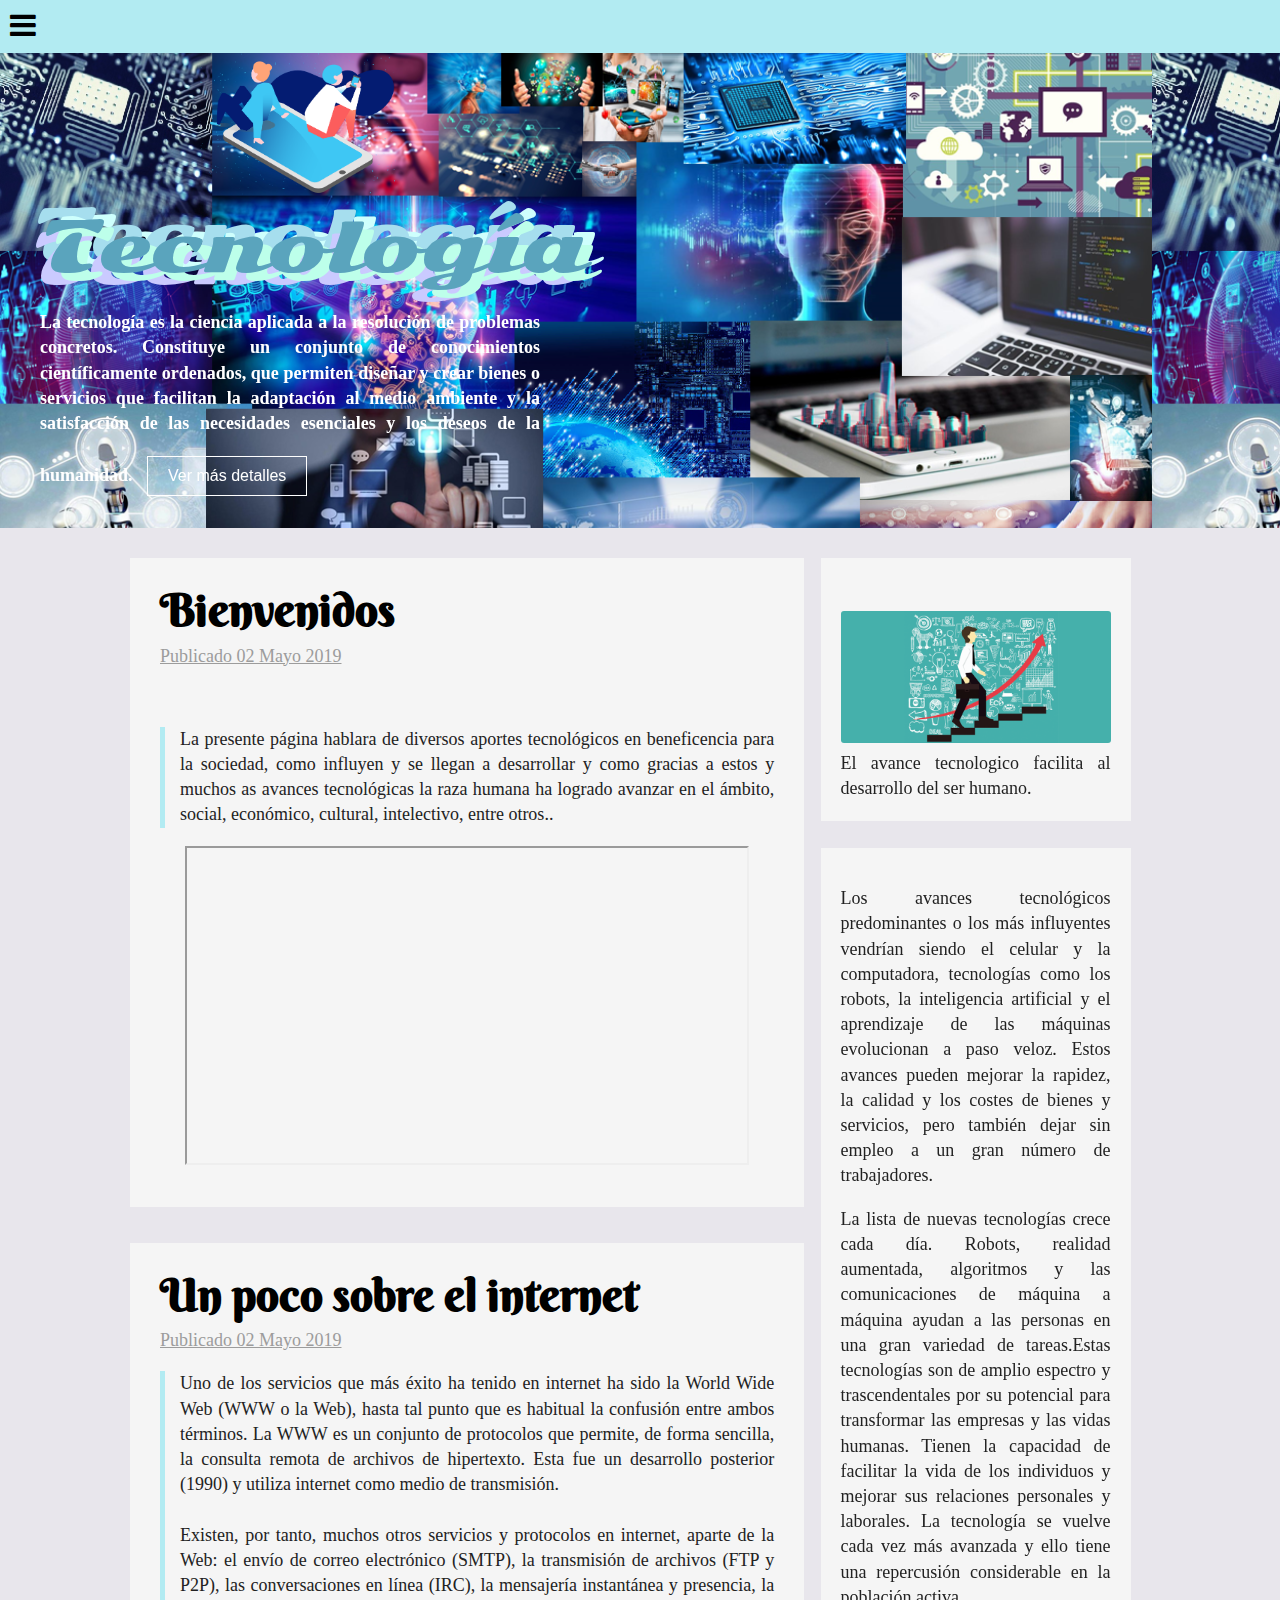
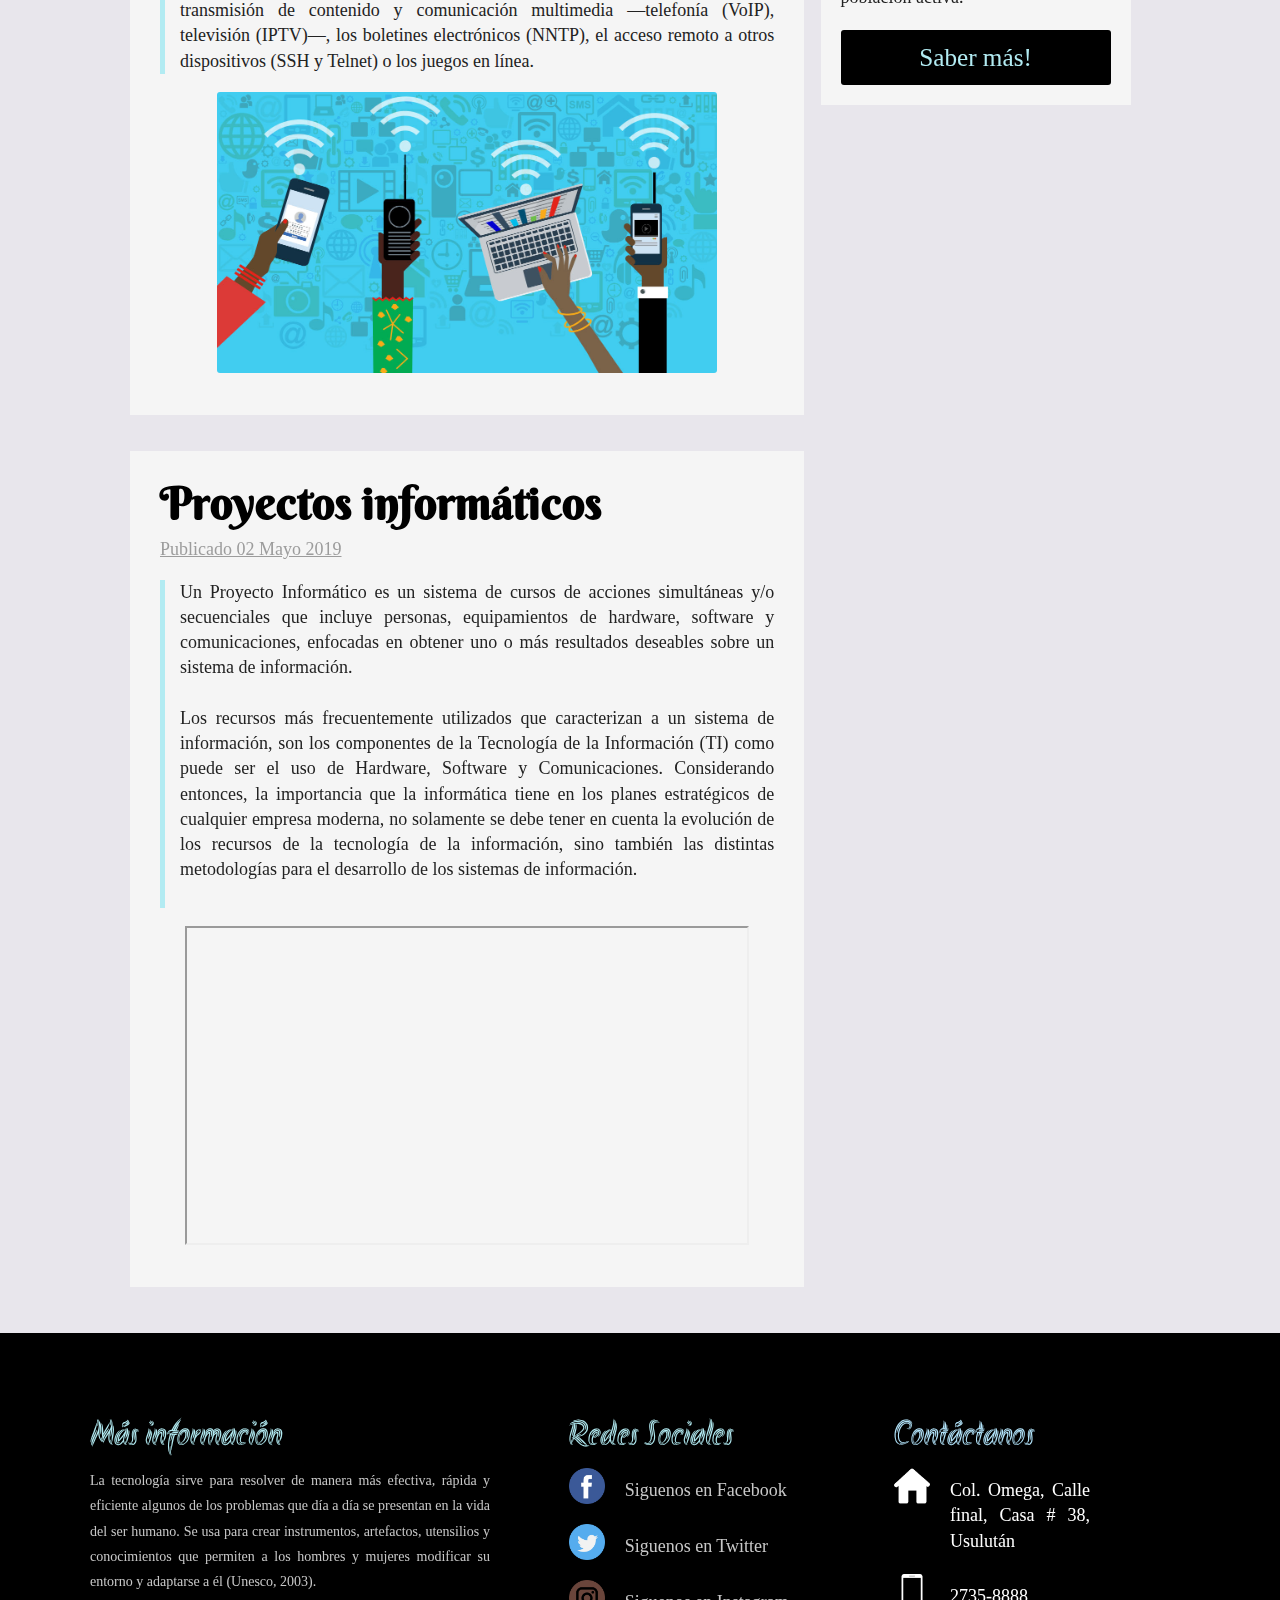
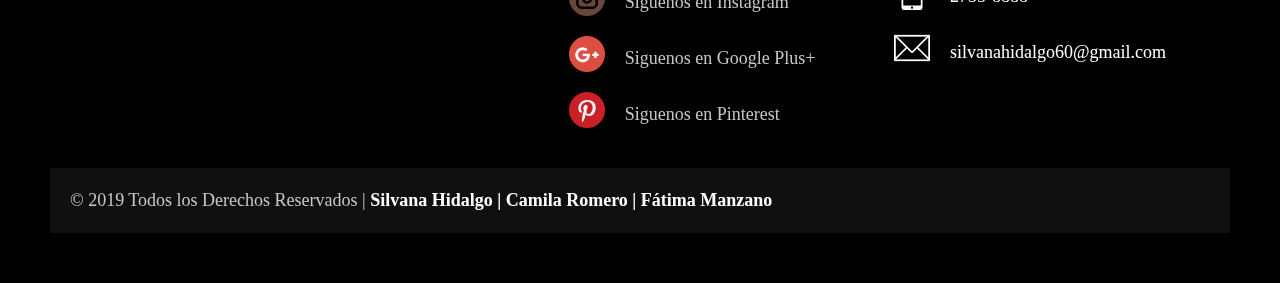
==== index.html @ 639b1bf5 "edutecnostudio" ====
<!DOCTYPE html>
<html lang="en">

<head>
    <meta charset="UTF-8"> 
    <title>Proyecto Web</title>
<link href="https://fonts.googleapis.com/css?family=Akronim" rel="stylesheet">
  
<link rel="stylesheet" href="https://use.fontawesome.com/releases/v5.7.2/css/all.css" integrity="sha384-fnmOCqbTlWIlj8LyTjo7mOUStjsKC4pOpQbqyi7RrhN7udi9RwhKkMHpvLbHG9Sr" crossorigin="anonymous">
    <link rel="stylesheet" href="css/estilo.css">
<link href="https://fonts.googleapis.com/css?family=Fredericka+the+Great|Lobster|Rye|Sonsie+One" rel="stylesheet">
     <meta name="viewport" content="width=device-width, user-scalable=no, initial-scale=0.3, maximum-scale=0.3, minimum-scale=0.3">
</head>

<link rel="stylesheet" href="css/font-awesome.css">

	<script src="js/jquery-3.2.1.js"></script>
	<script src="js/main.js"></script>

<body>
	<header>
		<span id="button-menu" class="fa fa-bars"></span>

		<nav class="navegacion">
			<ul class="menu">
				<!-- TITULAR -->
				<li class="title-menu">Todas las categorias</li>
				<!-- TITULAR -->

				<li><a href="#"><span class="fa fa-home icon-menu"></span>Inicio</a></li>

				<li class="item-submenu" menu="1">
					<a href="#"><span class="fas fa-lightbulb icon-menu"></span>Relevante</a>
					
					<ul class="submenu">
						<li class="title-menu"><span class="fas fa-lightbulb icon-menu"></span>Relevante</li>
						<li class="go-back">Atrás</li>

						<li><a href="relevante/relevante.html">El internet</a></li>
						<li><a href="slide/slide.html">Big Data</a></li>
						<li><a href="carrusel 3d/index.html">Más</a></li>
					</ul>
				</li>

				<li class="item-submenu" menu="2">
					<a href="#"><span class="fa fa-suitcase icon-menu"></span>Proyectos</a>
					<ul class="submenu">
						<li class="title-menu"><span class="fa fa-suitcase icon-menu"></span>Proyectos</li>
						<li class="go-back">Atrás</li>

						<li><a href="efecto hover/index.html">Gestión de proyectos</a></li>
						<li><a href="hover en imagenes/index.html">Más</a></li>
						
					</ul>
				</li>
              <li><a href="experiencia/experiencia.html"><span class="fas fa-fire icon-menu"></span>Experiencia</a></li>
				
            </ul>
	
                
		</nav>
	</header>
    <link href="https://fonts.googleapis.com/css?family=Pacifico" rel="stylesheet">
     
        
      <div class="container-portada">  
       <!--CAPA <div class="capa-gradient"></div> -->
        <div class="container-details"> 
            <div class="details">
               <div class="img"><img src="imagenes/Personas_y_tecnolog%C3%ADa,_dibujo.png" width="200" height="200"></div> 
                <div class="h2">Tecnología</div><br><br>
                <b>La tecnología es la ciencia aplicada a la resolución de problemas concretos. Constituye un conjunto de conocimientos científicamente ordenados, que permiten diseñar y crear bienes o servicios que facilitan la adaptación al medio ambiente y la satisfacción de las necesidades esenciales y los deseos de la humanidad.</b>
                <a href="https://es.wikipedia.org/wiki/Tecnolog%C3%ADa"> <button>Ver más detalles</button></a>
            </div>
        </div>
    </div>


    <div class="container">
        <div class="section">
            <div class="col span_2_of_3">
                <div class="blog-post">
                    <h1 class="blog-title"><link href="https://fonts.googleapis.com/css?family=Berkshire+Swash" rel="stylesheet">Bienvenidos</h1>
                    <h2 class="date">Publicado 02 Mayo 2019</h2>
                    <img src="img/laptop.jpg" alt="">
                    <p class="blog-content">La presente página hablara de diversos aportes tecnológicos en beneficencia para la sociedad, como influyen y se llegan a desarrollar y como gracias a estos y muchos as avances tecnológicas la raza humana ha logrado avanzar en el ámbito, social, económico, cultural, intelectivo, entre otros..</p>


              <center>
<iframe src="https://www.youtube.com/embed/sDHbYLQmDlo"
        width="560" height="315"></iframe></center>
                </div>
                
                <div class="blog-post">
                    <h1 class="blog-title">Un poco sobre el internet</h1>
                    <h2 class="date">Publicado 02 Mayo 2019</h2>
                    <p class="blog-content">Uno de los servicios que más éxito ha tenido en internet ha sido la World Wide Web (WWW o la Web), hasta tal punto que es habitual la confusión entre ambos términos. La WWW es un conjunto de protocolos que permite, de forma sencilla, la consulta remota de archivos de hipertexto. Esta fue un desarrollo posterior (1990) y utiliza internet como medio de transmisión.<br><br>

Existen, por tanto, muchos otros servicios y protocolos en internet, aparte de la Web: el envío de correo electrónico (SMTP), la transmisión de archivos (FTP y P2P), las conversaciones en línea (IRC), la mensajería instantánea y presencia, la transmisión de contenido y comunicación multimedia —telefonía (VoIP), televisión (IPTV)—, los boletines electrónicos (NNTP), el acceso remoto a otros dispositivos (SSH y Telnet) o los juegos en línea.</p>
              <center>
               <img src="imagenes/internet.jpg" width="500" height="350" alt="imagen"></center>
                </div>
                
                <div class="blog-post">
                    <h1 class="blog-title">Proyectos informáticos</h1>
                    <h2 class="date">Publicado 02 Mayo 2019</h2>
                    <p class="blog-content">Un Proyecto Informático es un sistema de cursos de acciones simultáneas y/o
secuenciales que incluye personas, equipamientos de hardware, software y
comunicaciones, enfocadas en obtener uno o más resultados deseables sobre
un sistema de información.<br><br>

Los recursos más frecuentemente utilizados que caracterizan a un sistema de
información, son los componentes de la Tecnología de la Información (TI)
como puede ser el uso de Hardware, Software y Comunicaciones.
Considerando entonces, la importancia que la informática tiene en los planes
estratégicos de cualquier empresa moderna, no solamente se debe tener en
cuenta la evolución de los recursos de la tecnología de la información, sino
también las distintas metodologías para el desarrollo de los sistemas de
                        información.<br><br></p>
                   <center><iframe src="https://www.youtube.com/embed/HxuAcrj8JJk" width="560" height="315"></iframe></center>
                </div>
                
            </div>

            <aside class="col span1_of_3">
                <div class="side-post">
                    <img src="img/info2.jpg" alt="">
                    <p class="side-content"><img src="imagenes/avance.png" width="300" height="300" alt="imagen"></p>
                    El avance tecnologico facilita al desarrollo del ser humano. 
                </div>

                <div class="side-post">
                   <p>Los avances tecnológicos predominantes o los más influyentes vendrían siendo el celular y la computadora, tecnologías como los robots, la inteligencia artificial y el aprendizaje de las máquinas evolucionan a paso veloz. Estos avances pueden mejorar la rapidez, la calidad y los costes de bienes y servicios, pero también dejar sin empleo a un gran número de trabajadores.</p>
                    <p>La lista de nuevas tecnologías crece cada día. Robots, realidad aumentada, algoritmos y las comunicaciones de máquina a máquina ayudan a las personas en una gran variedad de tareas.Estas tecnologías son de amplio espectro y trascendentales por su potencial para transformar las empresas y las vidas humanas. Tienen la capacidad de facilitar la vida de los individuos y mejorar sus relaciones personales y laborales. La tecnología se vuelve cada vez más avanzada y ello tiene una repercusión considerable en la población activa.</p>
                    <a href="https://www.idat.edu.pe/blog/12-avances-tecnologicos-revolucionaran-este-2018" class="button">Saber más!</a>
                    
                </div>
            </aside>

        </div>
    </div>

    <footer>
      
             <div class="container-footer-all">
        
            <div class="container-body">

                <div class="colum1">
                    <div class="f">Más información</div>

                    <p>La tecnología sirve para resolver de manera más efectiva, rápida y eficiente algunos de los problemas que día a día se presentan en la vida del ser humano. Se usa para crear instrumentos, artefactos, utensilios y conocimientos que permiten a los hombres y mujeres modificar su entorno y adaptarse a él (Unesco, 2003).</p>

                </div>

                <div class="colum2">

                    <div class="f">Redes Sociales</div>

                    <div class="row">
                        <img src="icon/facebook.png">
                       <label> <a href="https://www.facebook.com/">Siguenos en Facebook</a></label>
                    </div>
                    <div class="row">
                        <img src="icon/twitter.png">
                        <label> <a href="https://twitter.com/login?lang=es">Siguenos en Twitter</a></label>
                    </div>
                    <div class="row">
                        <img src="icon/instagram.png">
                        <label> <a href="https://www.instagram.com/">Siguenos en Instagram</a></label>
                    </div>
                    <div class="row">
                        <img src="icon/google-plus.png">
                        <label> <a href="https://aboutme.google.com/">Siguenos en Google Plus+</a></label>
                    </div>
                    <div class="row">
                        <img src="icon/pinterest.png">
                        <label> <a href="https://www.pinterest.es/">Siguenos en Pinterest</a></label>
                    </div>


                </div>

                <div class="colum3">

                    <div class="f">Contáctanos</div>

                    <div class="row2">
                        <img src="icon/house.png">
                        <label>Col. Omega, 
                        Calle final,
                        Casa # 38, Usulután</label>
                    </div>

                    <div class="row2">
                        <img src="icon/smartphone.png">
                        <label>2735-8888</label>
                    </div>

                    <div class="row2">
                        <img src="icon/contact.png">
                         <label>silvanahidalgo60@gmail.com</label>
                    </div>

                </div>

            </div>
        
        </div>
        
        <div class="container-footer">
               <div class="footer">
                    <div class="copyright">
                        © 2019 Todos los Derechos Reservados | <a href="">Silvana Hidalgo | Camila Romero | Fátima Manzano</a>
                    </div>

                   
                </div>

            </div>

    </footer>
   
   <script src="https://code.jquery.com/jquery-3.3.1.min.js"></script>
    <script src="js/script.js"></script>
</body>

</html>
---- css/estilo.css ----
@import url('https://fonts.googleapis.com/css?family=Oleo+Script');
@import url('https://fonts.googleapis.com/css?family=Berkshire+Swash');
@import url('https://fonts.googleapis.com/css?family=Fredericka+the+Great|Lobster|Rye|Sonsie+One');
@import url('https://fonts.googleapis.com/css?family=Akronim');

body{
    margin: 0;
    margin-top: 75px;
    padding: 0;
    font-size: 18px;
    line-height: 1.4em;
    color: #222;
    background:#E8E6EC;
    font-family: Century Gothic;
    text-align: justify;
}

img{
    max-width: 100%;
    height: auto;
    border-radius: 3px;
}
figcaption{
    font-family: 'Oleo Script', cursive;
    color: black;
    font-size: "300";
}

h1{
    font-family: 'Berkshire Swash', cursive;
    color: black;
}
a{
    text-decoration: none;
    color: inherit;
}

.section{
    clear: both;
    padding: 0;
    margin: 0;
}

.col{
    display: block;
    float: left;
    margin: 1% 0 1% 1.6%;
}

.col:first-child{
    margin-left: 0;
}

.span_3_of_3{
    width: 100%;
}

.span_2_of_3{
    width: 66.1%;
}

.span_1_of_3{
    width: 32.2%;
}

/*---------------------------------------Portada----------------------------------*/
.container-portada{     
    width: 100%; 
    height: 480px;
    margin-top: -27px;
    position:static;
    background-image: url(../imagenes/portada.png);   
    background-size: 90%; 
    animation: movimiento 20s infinite linear alternate;   
}
@keyframes movimiento{
    from{
        background-position: top right;
    }to{
        background-position: bottom left;
    }
}                                               

/*.capa-gradient{    
    width: 1350px;
    height: 700px;
    position: absolute;
    background: -webkit-linear-gradient(top, black, aqua); 
    opacity: 0.2;
    margin-top: 9px;
}
*/

.h1{
    font-family: 'Berkshire Swash', cursive;
    color: black;
    box-shadow:  aqua;
    font-size: 50px;
}
.h2{
   font-family: 'Lobster', cursive;
   font-family: 'Lobster', cursive;
   font-family: 'Sonsie One', cursive;
   font-size: 70px;
   margin-top: 30PX;

}

.h2{
     text-shadow: 10px 8px #BDFFEA, -10px 12px #CACAFF, -8px -12px #A6DEEE, 12px -5px #CEFFFD;
   color: #5AA4BD;
}

.img{
    margin-left: 160px;
}

.container-details{  
    width: 100%;
    max-width: 1200px;
    position: static;
    
    margin:auto;
}


.details{
    width: 100%;
    max-width: 500px;
    position: static;
    top: 75px;
    color: white;
}

.details h1{
    font-size: 40px;
    font-weight: 100;
    margin-left: 10px;
}

.details p{
    margin-top: 10px;
    font-size: 20px;
    font-weight: 100;
    margin-left: 10px;
}


.details button{
    padding: 10px 20px;
    font-size: 16px;
    background: none;
    border-style: none;
    border: 1px solid white;
    color: white;
    margin-top: 20px;
    transition: background 300ms;
    cursor: pointer;
    margin-left: 10px;
}

.details button:hover{
    background: white;
    color: black;
}
/*-----------------------------------Cierre de portada----------------------------*/
/*----------------------------------FOOTER----------------------------------------*/
footer{
    width: 100%;
    background: #202020;
    color: white;   
    
}

.container-footer-all{
    width: 100%;
    max-width: 1200px;
    margin: auto;
    padding: 40px;
}

.container-body{
    display: flex;
    justify-content: space-between;
}

.colum1{
    max-width: 400px;
}

.colum1 h1{
    font-size: 22px;
}

.colum1 p{
    font-size: 14px;
    color: #C7C7C7;
    margin-top: 20px;
}

.colum2{
    max-width: 400px;
    
}

.colum2 h1{
    font-size: 22px;
}

.row{
    margin-top: 20px;
    display: flex;
}

.row img{
    width: 36px;
    height: 36px;
}

.row label{
    margin-top: 10px;
    margin-left: 20px;
    color: #C7C7C7;
}

.colum3{
    max-width: 470px;
    color: white;
    margin-right: 100px;
    
}

.colum3 .f{
    font-size: 22px;
    color: #B3E5FC;
    font-size: 35px;
    
}

.row2{
    margin-top: 20px;
    display: flex;
}

.row2 img{
    width: 36px;
    height: 36px;
}

.row2 label{
    margin-top: 10px;
    margin-left: 20px;
    max-width: 140px;
}

.container-footer{
    width: 100%;  
    background: #101010;
}

.footer{
    max-width: 1200px;
    margin: auto;
    display: flex;
    justify-content: space-between;  
    padding: 20px;
}

.copyright{
    color: #C7C7C7;
}

.copyright a{
    text-decoration: none;
    color: white;
    font-weight: bold;
}

.information a{
    text-decoration: none;
    color: #C7C7C7;
}


@media screen and (max-width: 1100px){
    
    .container-body{
        flex-wrap: wrap;
    }
    
    .colum1{
        max-width: 100%;
    }
    
    .colum2,
    .colum3{
        margin-top: 40px;
    }
}

.f{
    font-family: 'Akronim', cursive;
    font-size: 35px;
}

/*----------------------------------CIERRE DE FOOTER------------------------------*/
header{
	position: fixed;
	width: 100%;
	top: 0;
	left: 0;
    
	padding: 10px;
	background: #B2EBF2;
}

header #button-menu{
	font-size: 30px;
	color:black;
	cursor: pointer;
}

.navegacion{
	position: absolute;
	top: 100%;
	left: 0;
	width: 0%;
	height: 100vh;
	background: BLACK;

}

.navegacion ul{
	width: 320px;
	height: 100%;
	background: black;
	list-style: none;
   
	position: absolute;
	top: 0;
	left: -500px;
   
	transition: left .3s;
}

.navegacion .menu li.title-menu{
	padding: 20px;
	background: #BDBDBD;
	color: #0097A7;
	text-align: center;
	font-size: 22px;
}

.navegacion .menu a{
	display: block;
	padding: 20px;
	border-bottom: 1.5px solid #B2EBF2;

	font-size: 22px;
	font-weight: 200;
	text-decoration: none;
	color: #B2EBF2;
}

.navegacion .menu a:hover{
	background: #798DA3;
	color: #fff;
}

.navegacion .menu li span.icon-menu{
	margin-right: 12px;
    color: #0097A7;
}

.navegacion .menu .item-submenu > a::after{
	font: normal normal normal 14px/1 FontAwesome;
  	font-size: inherit;
  	text-rendering: auto;
  	-webkit-font-smoothing: antialiased;
  	-moz-osx-font-smoothing: grayscale;
	content: '\f105';

	float: right;
	color: #B2EBF2;
}

/* Submenu ============*/

.navegacion .submenu li.title-menu{
	background: #fff;
	color: #B2EBF2;
}

.navegacion .submenu li.go-back{
	padding: 10px 20px;
	background: #B2EBF2;
  
	color: #fff;
	font-size: 18px;
    color: solid black;
	cursor: pointer;
}

.navegacion .submenu li.go-back::before{
	font: normal normal normal 14px/1 FontAwesome;
  	font-size: inherit;
  	text-rendering: auto;
  	-webkit-font-smoothing: antialiased;
  	-moz-osx-font-smoothing: grayscale;
	content: '\f0d9';
	margin-right: 10px;
}

@media screen and (max-width: 320px){
	.navegacion ul{
		width: 100%;
	}
}


/*Blog Publicaciones*/


.container{
    max-width: 1020px;
    margin: 0 auto;
    padding: 20px;
}

.blog-post{
    background: #F5F5F5;
    margin: 0 auto 2em auto;
    padding: 35px 30px;
}

.side-post{
    background: #F5F5F5;
    margin: 0 auto 1.5em auto;
    width: 15em;
    padding: 20px;
}

.blog-content{
    font-size: 1em;
    border-left: 5px solid #B2EBF2;
    padding-left: 15px;
    height: auto;
}

.side-content{
    font-size: .9em;
    margin-top: 8px;
    margin-bottom: 0;
}

.blog-title{
    font-weight: 500px;
    font-size: 2.5em;
    margin-top: 5px;
}

.date{
    font-size: 1em;
    font-weight: 400;
    color: #9c9c9c;
    margin-top: -10px;
    text-decoration: underline;
    text-decoration-color: currentColor;
}

.post-link{
    color: #95E9F5;
    font-style: italic;
    transition: all 0.4s;
}

.post-link:hover{
    text-decoration: underline;
    cursor: pointer;
}

/*Boton*/

.button{
    display: block;
    padding: 15px 20px;
    margin-top: .8em;
    background: black;
    text-align: center;
    color: #B2EBF2;
    font-size: 1.4em;
    border-radius: 3px;
    transition: all .4s ease-in;
}

.button:hover{
    background: white;
}

/*footer*/

footer{
    width: 100%;
    float: right;
    background: black;
    color: #B2EBF2;
    display: flex;
    flex-wrap: wrap;
    padding: 50px;
    box-sizing: border-box;
}

footer h1{
    margin: 20px auto;
    
}

footer p{
    margin: auto;
}

@media screen and (max-width: 56.25em){
    .col{
        margin: 1% 0 1% 0%;
    }
    
    .span_3_of_3,
    .span_2_of_3,
    .span_1_of_3{
        width: 100%;
    }
    
    .side-post{
        width: 42%;
        float: left;
        margin: -2% 0 1% 1.6%;
    }
}

@media screen and (max-width: 42.813em){
    .side-post{
        width: auto;
        padding: 15px;
        margin: -2% auto 8% auto;
    }
    
    .blog-title{
        font-size: 1.95em;
    }
    
    .date {
        font-size: .9em;
    }
}

/* @480px */

@media screen and (max-width: 30em){
    nav ul{
        max-height: 0;
    }
    
    .reveal{
        max-height: 19em;
    }
    
    nav ul .nav-item{
        box-sizing: border-box;
        width: 100%;
        padding: 15px;
    }
    
    .menu-bar{
        display: block;
    }
}

/* @380px */

@media screen and (max-width: 23.75em){
    .blog-content,
    .post-link{
        font-size: .9em;
    }
    
    .side-content{
        font-size: .8em;
    }
    
    .button{
        padding: 10px 15px;
    }
    
    .nav-item{
        font-size: 1.2em;
    }
}
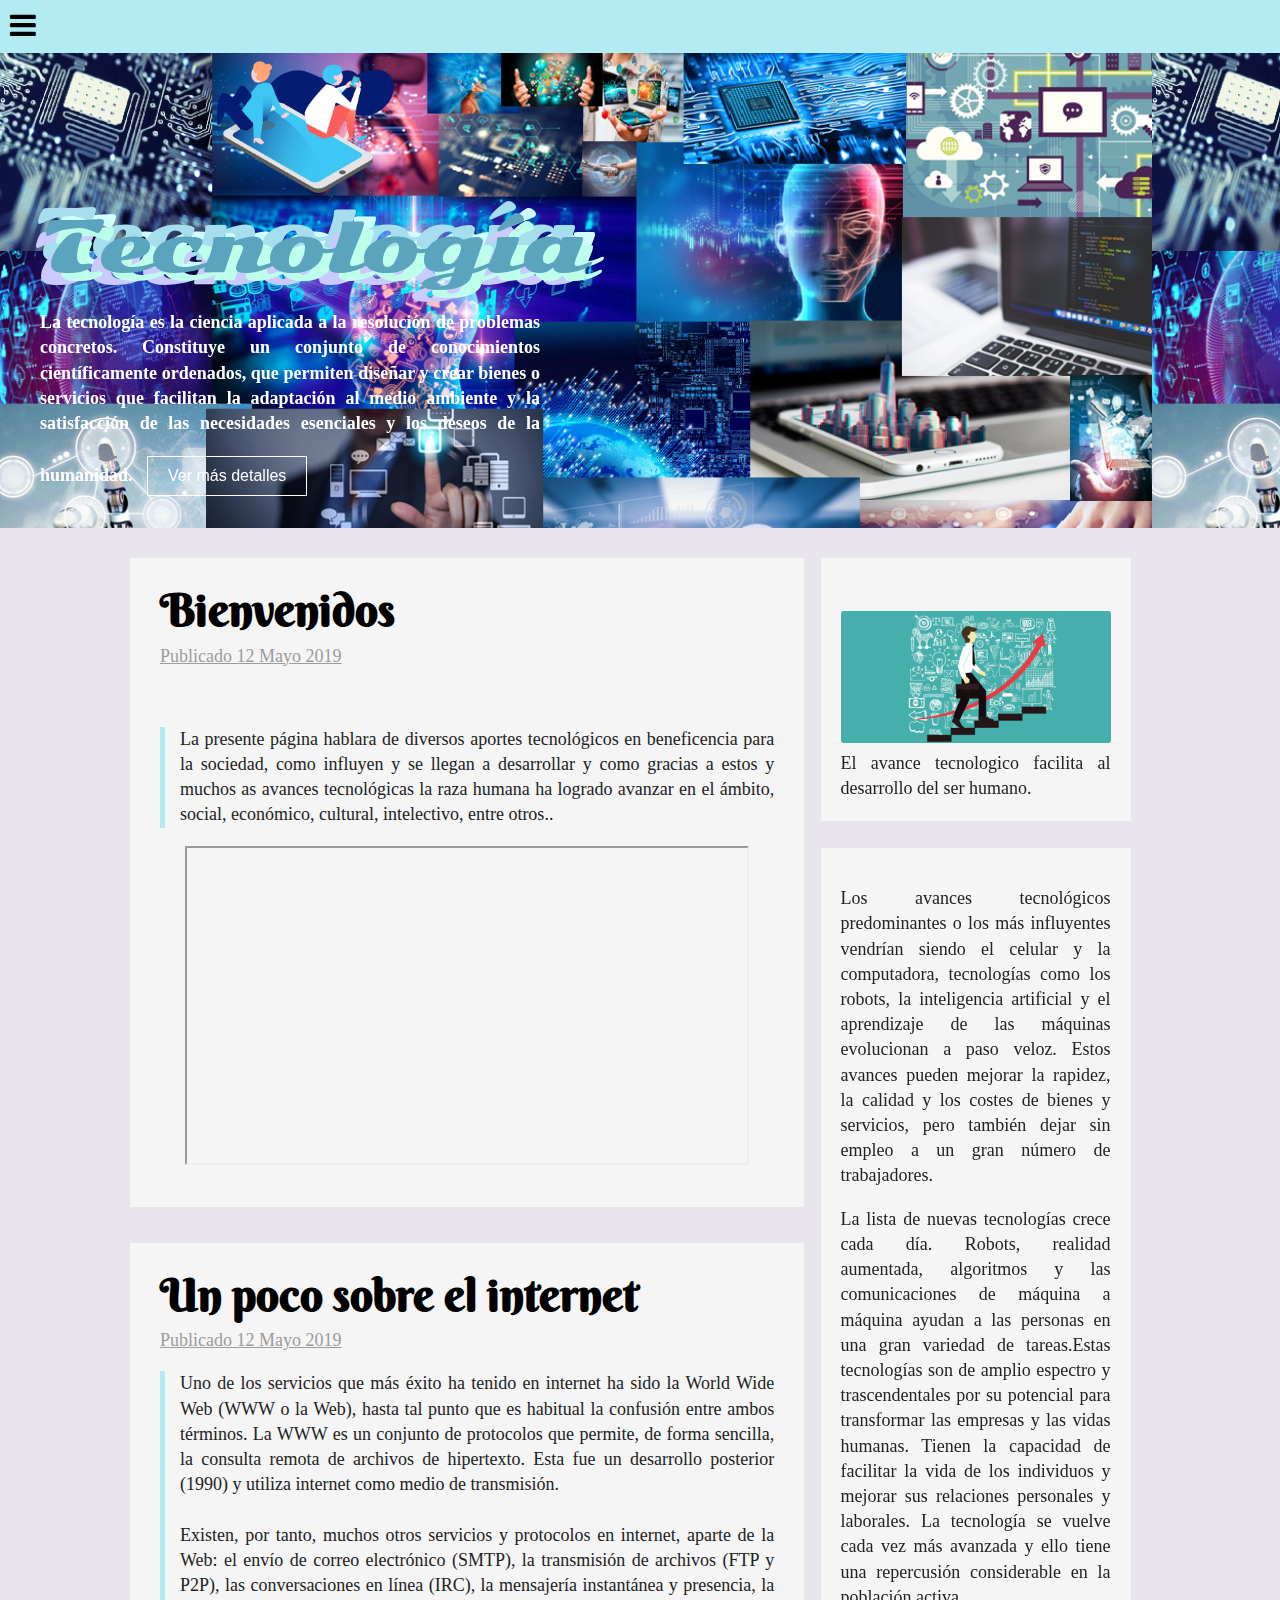
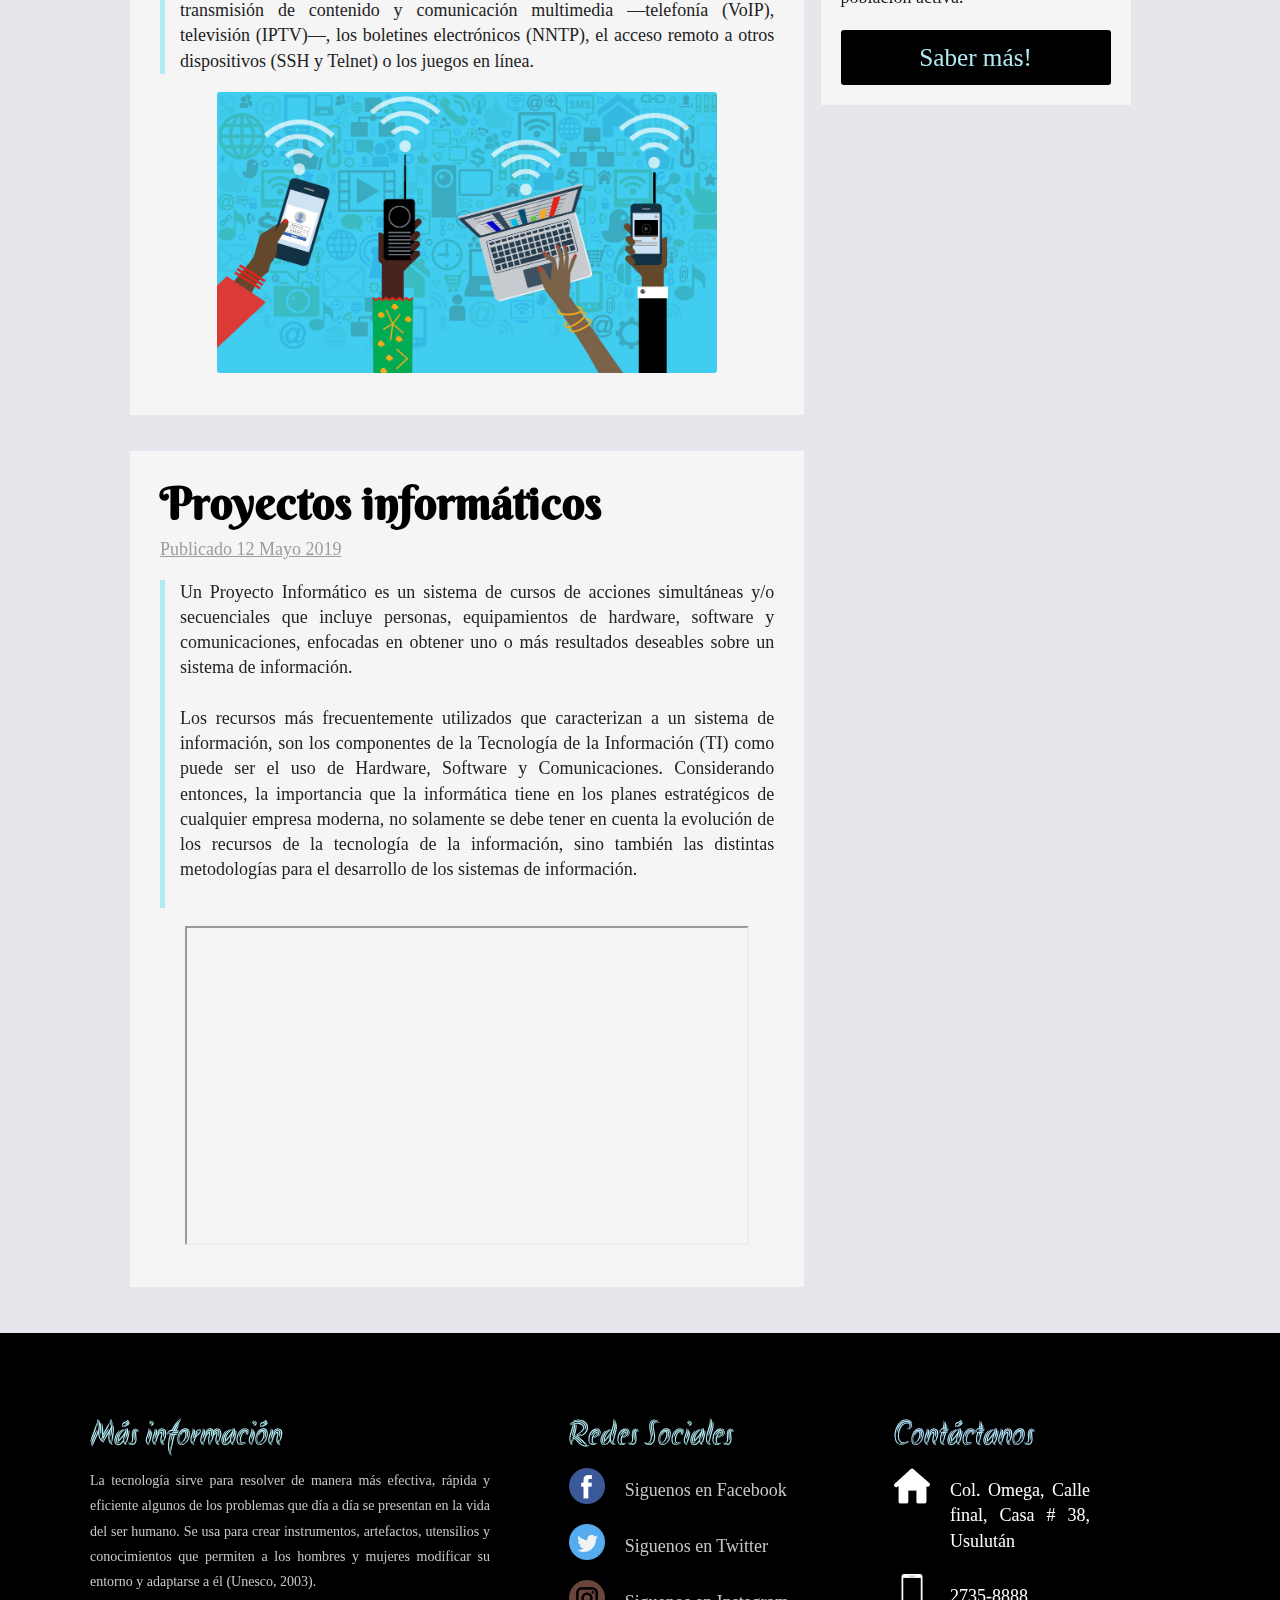
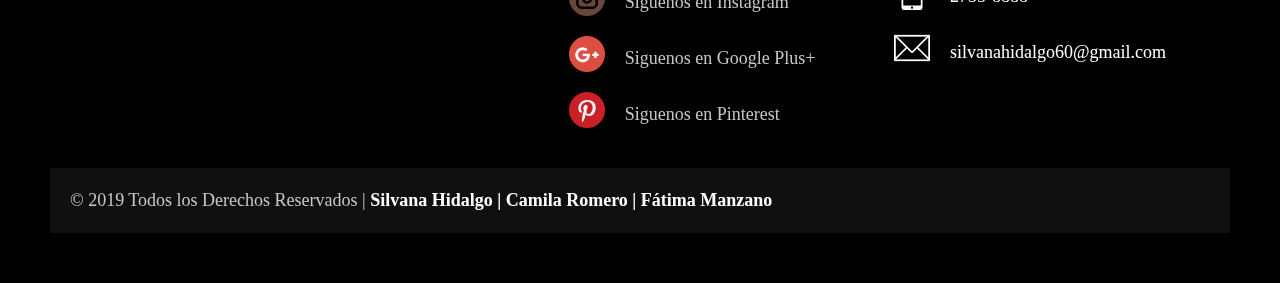
==== commit 94f544fb: "cambio de fecha por segunda vez" ====
--- a/index.html
+++ b/index.html
@@ -81,7 +81,7 @@
             <div class="col span_2_of_3">
                 <div class="blog-post">
                     <h1 class="blog-title"><link href="https://fonts.googleapis.com/css?family=Berkshire+Swash" rel="stylesheet">Bienvenidos</h1>
-                    <h2 class="date">Publicado 02 Mayo 2019</h2>
+                    <h2 class="date">Publicado 12 Mayo 2019</h2>
                     <img src="img/laptop.jpg" alt="">
                     <p class="blog-content">La presente página hablara de diversos aportes tecnológicos en beneficencia para la sociedad, como influyen y se llegan a desarrollar y como gracias a estos y muchos as avances tecnológicas la raza humana ha logrado avanzar en el ámbito, social, económico, cultural, intelectivo, entre otros..</p>
 
@@ -93,7 +93,7 @@
                 
                 <div class="blog-post">
                     <h1 class="blog-title">Un poco sobre el internet</h1>
-                    <h2 class="date">Publicado 02 Mayo 2019</h2>
+                    <h2 class="date">Publicado 12 Mayo 2019</h2>
                     <p class="blog-content">Uno de los servicios que más éxito ha tenido en internet ha sido la World Wide Web (WWW o la Web), hasta tal punto que es habitual la confusión entre ambos términos. La WWW es un conjunto de protocolos que permite, de forma sencilla, la consulta remota de archivos de hipertexto. Esta fue un desarrollo posterior (1990) y utiliza internet como medio de transmisión.<br><br>
 
 Existen, por tanto, muchos otros servicios y protocolos en internet, aparte de la Web: el envío de correo electrónico (SMTP), la transmisión de archivos (FTP y P2P), las conversaciones en línea (IRC), la mensajería instantánea y presencia, la transmisión de contenido y comunicación multimedia —telefonía (VoIP), televisión (IPTV)—, los boletines electrónicos (NNTP), el acceso remoto a otros dispositivos (SSH y Telnet) o los juegos en línea.</p>
@@ -103,7 +103,7 @@
                 
                 <div class="blog-post">
                     <h1 class="blog-title">Proyectos informáticos</h1>
-                    <h2 class="date">Publicado 02 Mayo 2019</h2>
+                    <h2 class="date">Publicado 12 Mayo 2019</h2>
                     <p class="blog-content">Un Proyecto Informático es un sistema de cursos de acciones simultáneas y/o
 secuenciales que incluye personas, equipamientos de hardware, software y
 comunicaciones, enfocadas en obtener uno o más resultados deseables sobre
